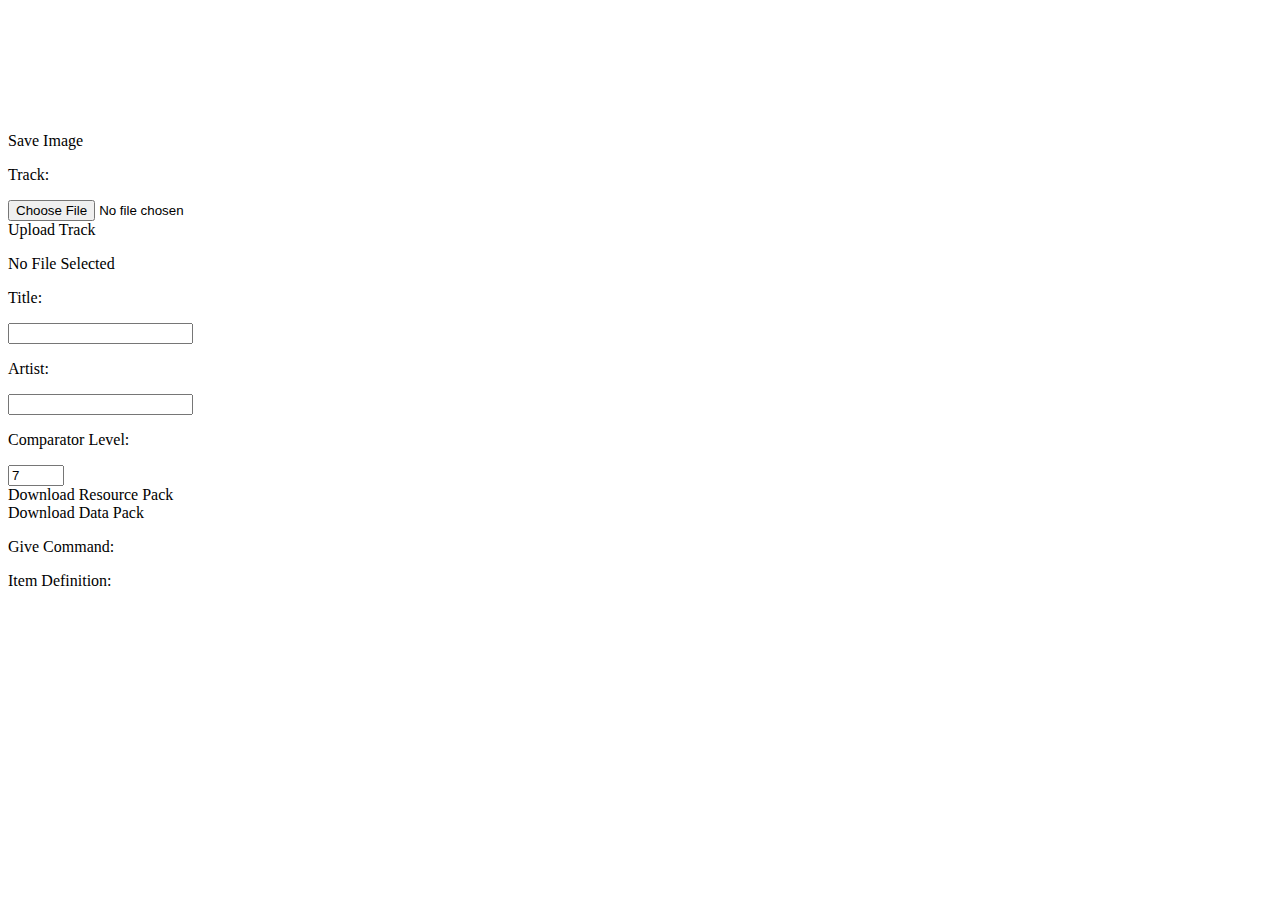
==== index.html @ 39b1d92c "Add link to JSZip in source code, change page title." ====
<!DOCTYPE html>
<html>
<head>
    <title>Minecraft Music Disc Editor</title>
    <link rel="icon" type="image/png" href="icon.png"/>
    <link rel="stylesheet" type="text/css" href="style.css"/>
    <meta charset="utf-8">
</head>
<body onload="init()">
    <div id="main-container">
        <div id="editor">
            <div id="canvas-box">
                <div class="light-box">
                    <canvas id="canvas" width="120" height="120"></canvas>
                </div>
                <div id="download-btn" class="btn">Save Image</div>
            </div>
            <div id="layer-stack">
            </div>
            <div id="overlays">
            </div>
        </div>
        <div id="pack-options">
            <p class="label">Track:</p>
            <label>
                <input type="file" id="file-upload"></input>
                <div class="btn" id="upload-btn">Upload Track</div>
            </label>
            <p id="track-filename">No File Selected</p>

            <p class="label">Title:</p>
            <input type="text" class="text-box" id="title-box">
            
            <p class="label">Artist:</p>
            <input type="text" class="text-box" id="artist-box">
            
            <p class="label">Comparator Level:</p>
            <input type="number" min="1" max="15" class="text-box" id="comp-box" value="7">
            
            <div id="output-btns">
                <div class="btn" id="res-btn">Download Resource Pack</div>
                <div class="btn" id="data-btn">Download Data Pack</div>
            </div>
            
            <p class="label">Give Command:</p>
            <div id="command-box" class="box">
                <p></p>
            </div>
            <p class="label">Item Definition:</p>
            <div id="item-box" class="box">
                <p></p>
            </div>
        </div>
    </div>
    <!-- From https://github.com/Stuk/jszip -->
    <script src="jszip.min.js" type="text/javascript"></script>

    <script type="text/javascript">
        const ff = { }
    </script>
    <script type="module">
        // From https://github.com/ffmpegwasm/ffmpeg.wasm and https://github.com/izogfif/ffmpeg.wasm/
        import { fetchFile } from './ffmpeg/util/index.js'
        import { FFmpeg } from './ffmpeg/ffmpeg/index.js'

        ff.fetchFile = fetchFile
        ff.FFmpeg = FFmpeg
    </script>
    <script src="script.js" type="text/javascript"></script>
</body>
</html>
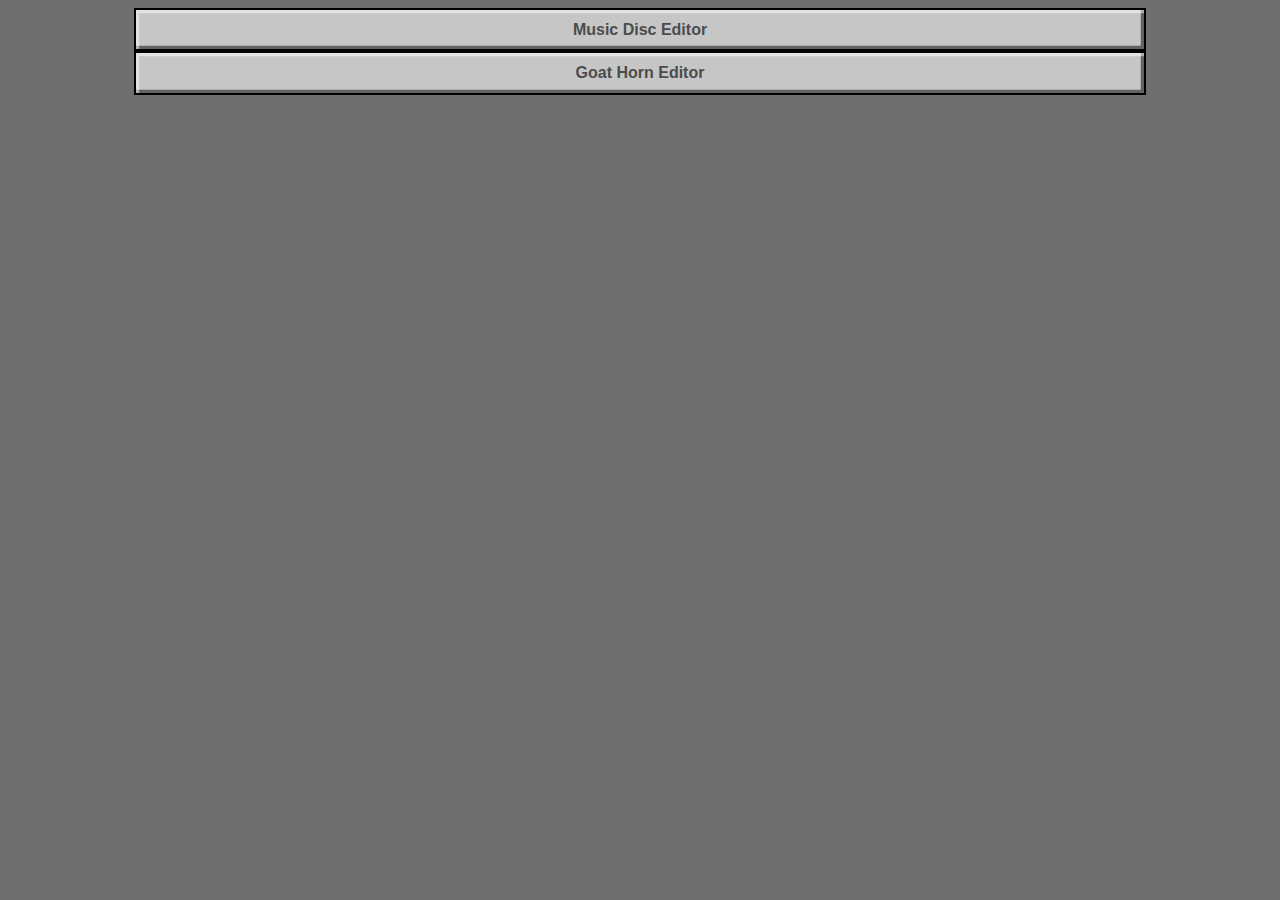
==== commit 10c9c195: "Add goat horn editor" ====
--- a/index.html
+++ b/index.html
@@ -1,71 +1,23 @@
-<!DOCTYPE html>
-<html>
-<head>
-    <title>Minecraft Music Disc Editor</title>
-    <link rel="icon" type="image/png" href="icon.png"/>
-    <link rel="stylesheet" type="text/css" href="style.css"/>
-    <meta charset="utf-8">
-</head>
-<body onload="init()">
-    <div id="main-container">
-        <div id="editor">
-            <div id="canvas-box">
-                <div class="light-box">
-                    <canvas id="canvas" width="120" height="120"></canvas>
-                </div>
-                <div id="download-btn" class="btn">Save Image</div>
-            </div>
-            <div id="layer-stack">
-            </div>
-            <div id="overlays">
-            </div>
-        </div>
-        <div id="pack-options">
-            <p class="label">Track:</p>
-            <label>
-                <input type="file" id="file-upload"></input>
-                <div class="btn" id="upload-btn">Upload Track</div>
-            </label>
-            <p id="track-filename">No File Selected</p>
-
-            <p class="label">Title:</p>
-            <input type="text" class="text-box" id="title-box">
-            
-            <p class="label">Artist:</p>
-            <input type="text" class="text-box" id="artist-box">
-            
-            <p class="label">Comparator Level:</p>
-            <input type="number" min="1" max="15" class="text-box" id="comp-box" value="7">
-            
-            <div id="output-btns">
-                <div class="btn" id="res-btn">Download Resource Pack</div>
-                <div class="btn" id="data-btn">Download Data Pack</div>
-            </div>
-            
-            <p class="label">Give Command:</p>
-            <div id="command-box" class="box">
-                <p></p>
-            </div>
-            <p class="label">Item Definition:</p>
-            <div id="item-box" class="box">
-                <p></p>
-            </div>
-        </div>
-    </div>
-    <!-- From https://github.com/Stuk/jszip -->
-    <script src="jszip.min.js" type="text/javascript"></script>
-
-    <script type="text/javascript">
-        const ff = { }
-    </script>
-    <script type="module">
-        // From https://github.com/ffmpegwasm/ffmpeg.wasm and https://github.com/izogfif/ffmpeg.wasm/
-        import { fetchFile } from './ffmpeg/util/index.js'
-        import { FFmpeg } from './ffmpeg/ffmpeg/index.js'
-
-        ff.fetchFile = fetchFile
-        ff.FFmpeg = FFmpeg
-    </script>
-    <script src="script.js" type="text/javascript"></script>
-</body>
-</html>
+<!DOCTYPE html>
+<html>
+<head>
+    <meta charset="utf-8">
+    <title>Minecraft Tools</title>
+    <link rel="stylesheet" type="text/css" href="/style.css"/>
+    <link rel="stylesheet" type="text/css" href="/mcstyle.css"/>
+</head>
+<body>
+    <div id="main-container">
+        <div class="btn" onclick="gotoDisc()">Music Disc Editor</div>
+        <div class="btn" onclick="gotoHorn()">Goat Horn Editor</div>
+    </div>
+</body>
+<script>
+    function gotoDisc() {
+        window.location = "/discmaker"
+    }
+    function gotoHorn() {
+        window.location = "/hornmaker"
+    }
+</script>
+</html>
--- a/style.css
+++ b/style.css
@@ -0,0 +1,23 @@
+body {
+    font-family: "Noto Sans", "Helvetica Neue", "Helvetica", sans-serif;
+    background-color: #6f6f6f
+}
+
+#main-container {
+    width: 60%;
+    margin: auto;
+}
+
+@media screen and (max-width: 1500px) {
+    #main-container {
+        width: 80%;
+        margin: auto
+    }
+}
+
+@media screen and (max-width: 1120px) {
+    #main-container {
+        width: 95%;
+        margin: auto
+    }
+}--- a/mcstyle.css
+++ b/mcstyle.css
@@ -0,0 +1,55 @@
+
+.btn {
+    padding: 8pt 12pt;
+    color: #4c4c4c;
+    font-weight: bold;
+    background-color: #c6c6c6;
+    border: 2pt solid black;
+    box-shadow: inset 0.2em 0.2em 0 0 rgba(255,255,255,0.5), inset -0.2em -0.2em 0 0 rgba(0,0,0,0.5);
+    text-align: center;
+    user-select: none;
+}
+
+.btn:hover {
+    color: white;
+    background-color: #218306;
+    border: 2pt solid white;
+    cursor: pointer;
+}
+
+.box {
+    color: white;
+    font-weight: bold;
+    background-color: #313233;
+    border: 2pt solid black;
+    box-shadow: inset 0.2em 0.2em 0 0 rgba(0,0,0,0.5), inset -0.2em -0.2em 0 0 rgba(255,255,255,0.5);
+    text-align: center;
+}
+
+.light-box {
+    color: #4c4c4c;
+    font-weight: bold;
+    background-color: #c6c6c6;
+    border: 2pt solid black;
+    box-shadow: inset 0.2em 0.2em 0 0 rgba(0,0,0,0.5), inset -0.2em -0.2em 0 0 rgba(255,255,255,0.5);
+    text-align: center;
+}
+
+.text-box {
+    color: white;
+    font-weight: bold;
+    font-size: 12pt;
+    background-color: #5e5e5e;
+    border: 2pt solid black;
+    padding: 8pt 12pt;
+    box-shadow: inset 0em 0.2em 0 0 rgba(0,0,0,0.5), inset -0em -0.2em 0 0 rgba(255,255,255,0.5);
+    caret-color: #00ff00;
+}
+
+.text-box:hover {
+    border: 2pt solid white;
+}
+
+.text-box:focus{
+    outline: none;
+}
